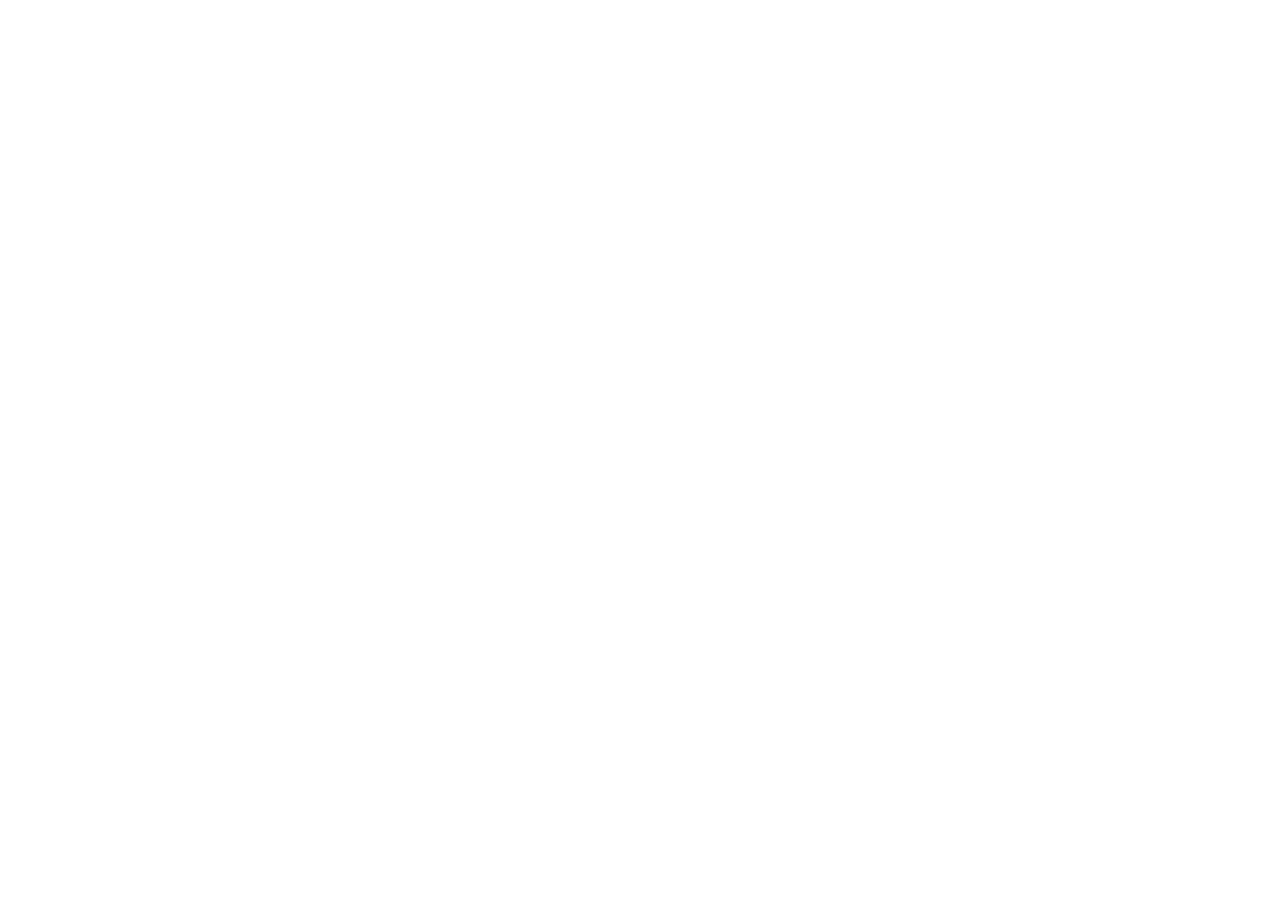
==== index.html @ 9a5f093b "chore: Add basic HTML structure to index.html" ====
<!DOCTYPE html>
<html lang="en">
  <head>
    <meta charset="UTF-8" />
    <meta name="viewport" content="width=device-width, initial-scale=1.0" />
    <title>Document</title>
    <link rel="stylesheet" href="styles.css" />
  </head>
  <body>

    
    <script src="script.js"></script>
  </body>
</html>
---- styles.css ----
* {
  margin: 0;
  padding: 0;
  box-sizing: border-box;
}
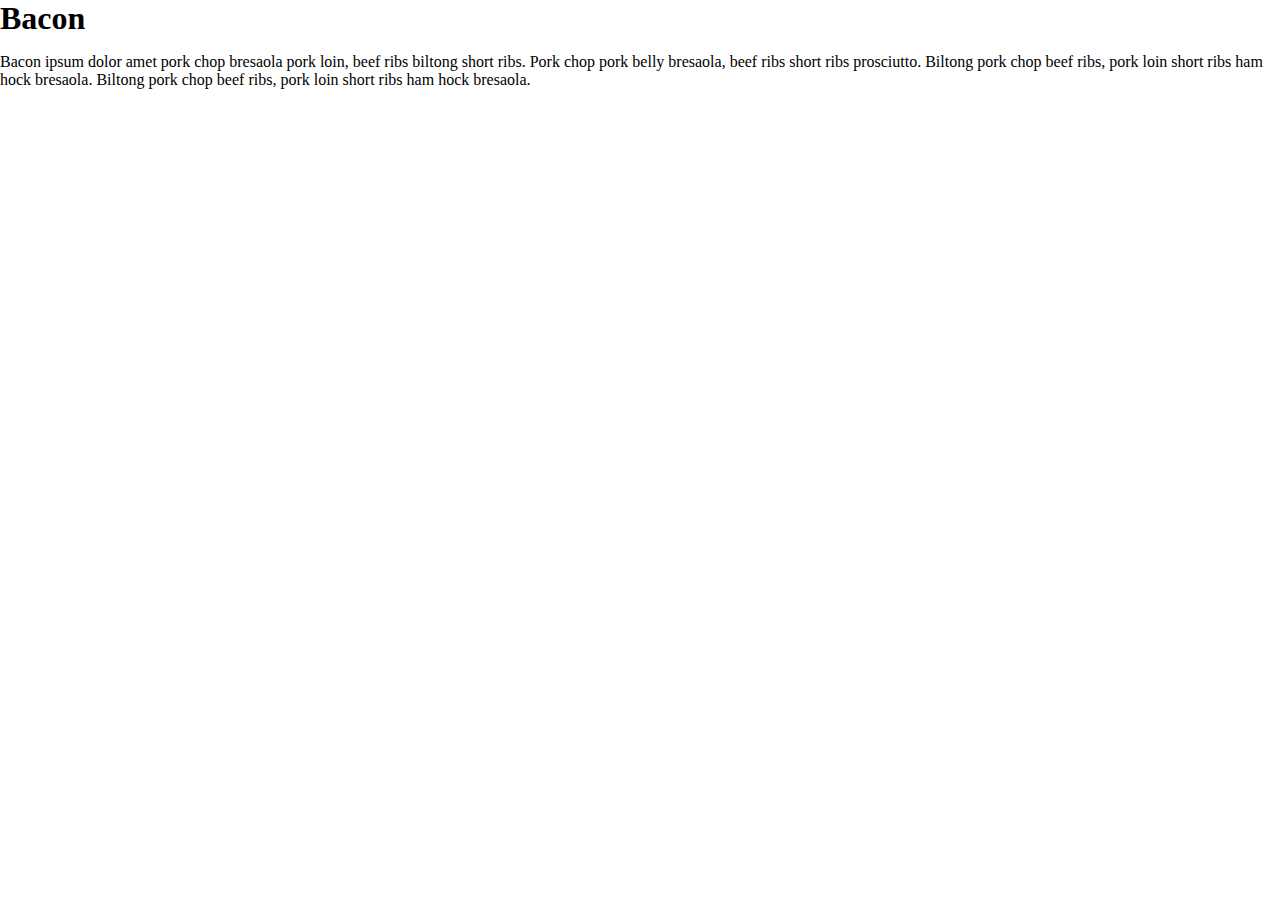
==== commit ea5a1d86: "Merge pull request #1 from DEVinHouse-Clamed-V3/Gustavo" ====
--- a/index.html
+++ b/index.html
@@ -7,8 +7,13 @@
     <link rel="stylesheet" href="styles.css" />
   </head>
   <body>
+    <h1>Bacon</h1>
+    <p>
+      Bacon ipsum dolor amet pork chop bresaola pork loin, beef ribs biltong short ribs. Pork chop pork belly bresaola, beef ribs short ribs
+      prosciutto. Biltong pork chop beef ribs, pork loin short ribs ham hock bresaola. Biltong pork chop beef ribs, pork loin short ribs ham hock
+      bresaola.
+    </p>
 
-    
     <script src="script.js"></script>
   </body>
 </html>
--- a/styles.css
+++ b/styles.css
@@ -3,3 +3,8 @@
   padding: 0;
   box-sizing: border-box;
 }
+
+h1 {
+  font-size: 2rem;
+  margin-bottom: 1rem;
+}
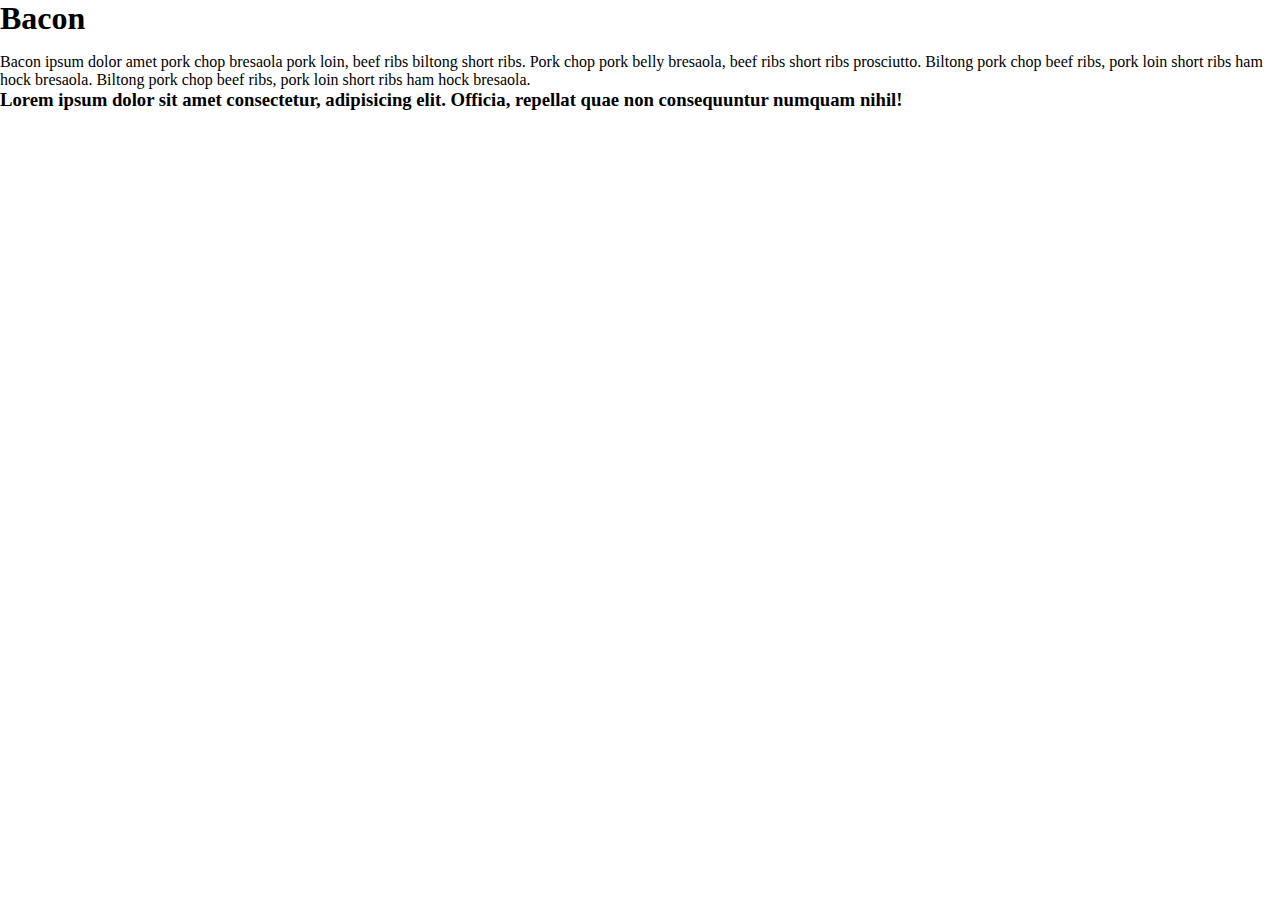
==== commit bdb7de0b: "chore: Update index.html with new heading" ====
--- a/index.html
+++ b/index.html
@@ -14,6 +14,8 @@
       bresaola.
     </p>
 
+    <h3>Lorem ipsum dolor sit amet consectetur, adipisicing elit. Officia, repellat quae non consequuntur numquam nihil!</h3>
+
     <script src="script.js"></script>
   </body>
 </html>
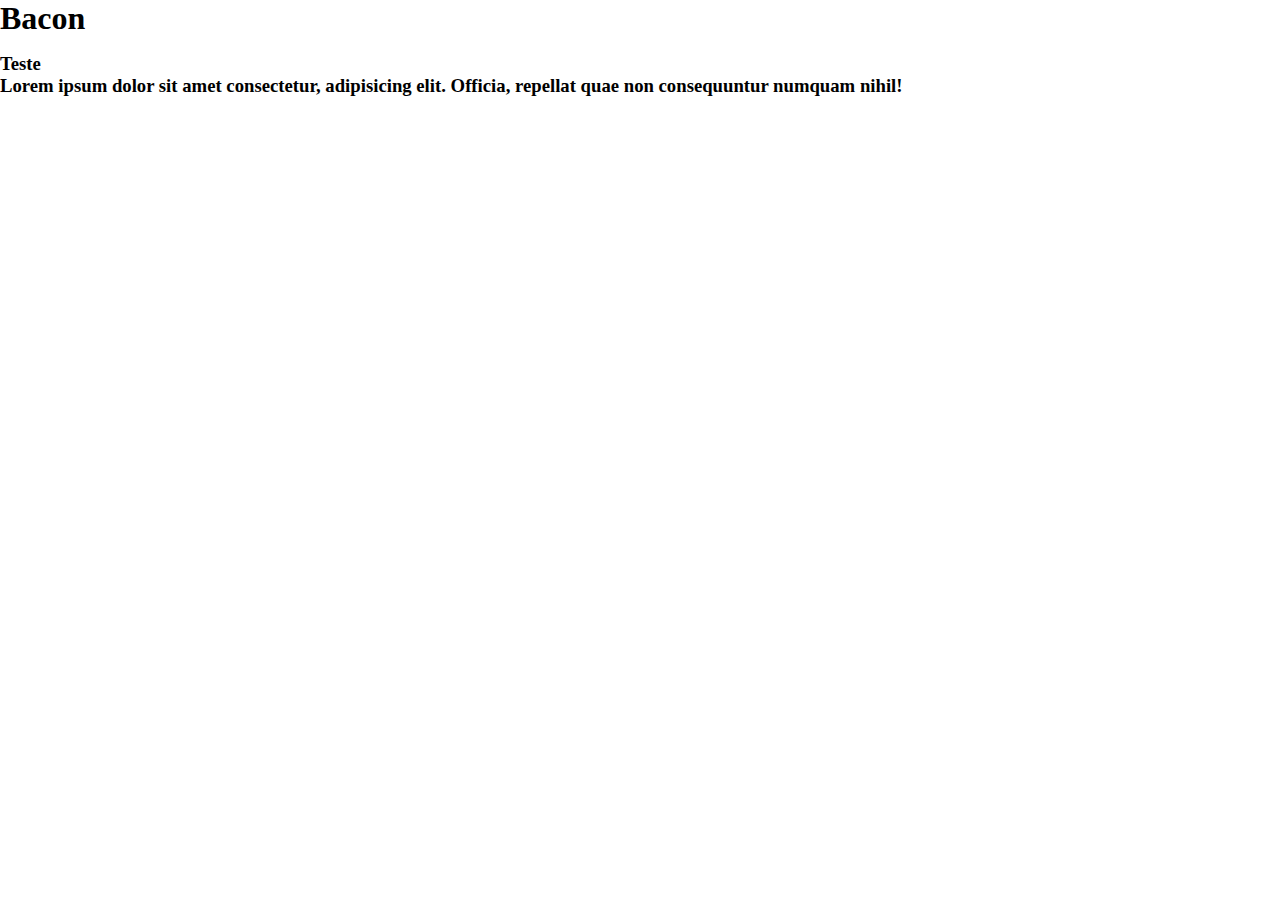
==== commit 58532e52: "Merge pull request #2 from DEVinHouse-Clamed-V3/Gustavo" ====
--- a/index.html
+++ b/index.html
@@ -8,11 +8,8 @@
   </head>
   <body>
     <h1>Bacon</h1>
-    <p>
-      Bacon ipsum dolor amet pork chop bresaola pork loin, beef ribs biltong short ribs. Pork chop pork belly bresaola, beef ribs short ribs
-      prosciutto. Biltong pork chop beef ribs, pork loin short ribs ham hock bresaola. Biltong pork chop beef ribs, pork loin short ribs ham hock
-      bresaola.
-    </p>
+    
+    <h3>Teste</h3>
 
     <h3>Lorem ipsum dolor sit amet consectetur, adipisicing elit. Officia, repellat quae non consequuntur numquam nihil!</h3>
 
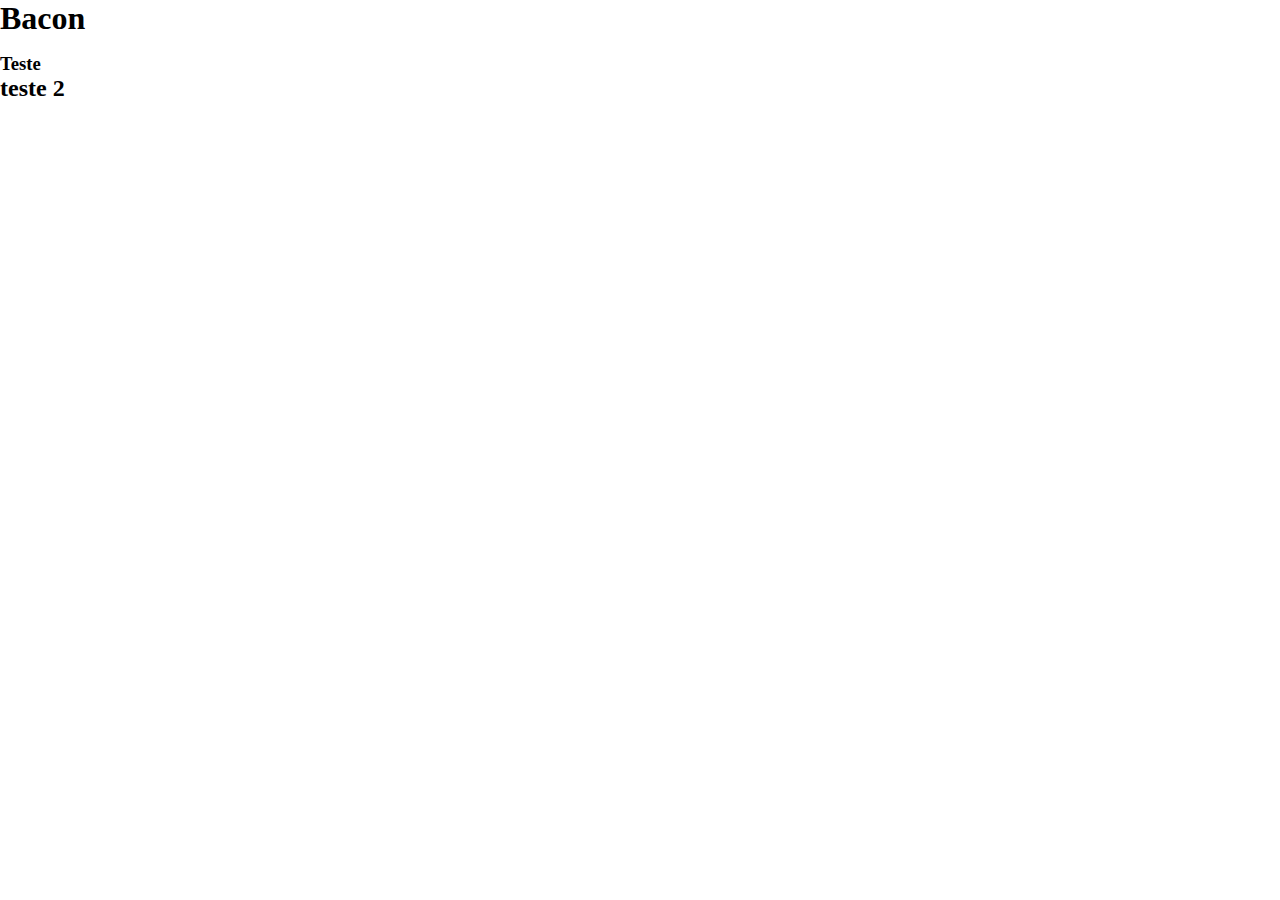
==== commit a94fe26a: "Merge pull request #3 from DEVinHouse-Clamed-V3/Bacon" ====
--- a/index.html
+++ b/index.html
@@ -11,7 +11,7 @@
     
     <h3>Teste</h3>
 
-    <h3>Lorem ipsum dolor sit amet consectetur, adipisicing elit. Officia, repellat quae non consequuntur numquam nihil!</h3>
+    <h2>teste 2</h2>
 
     <script src="script.js"></script>
   </body>
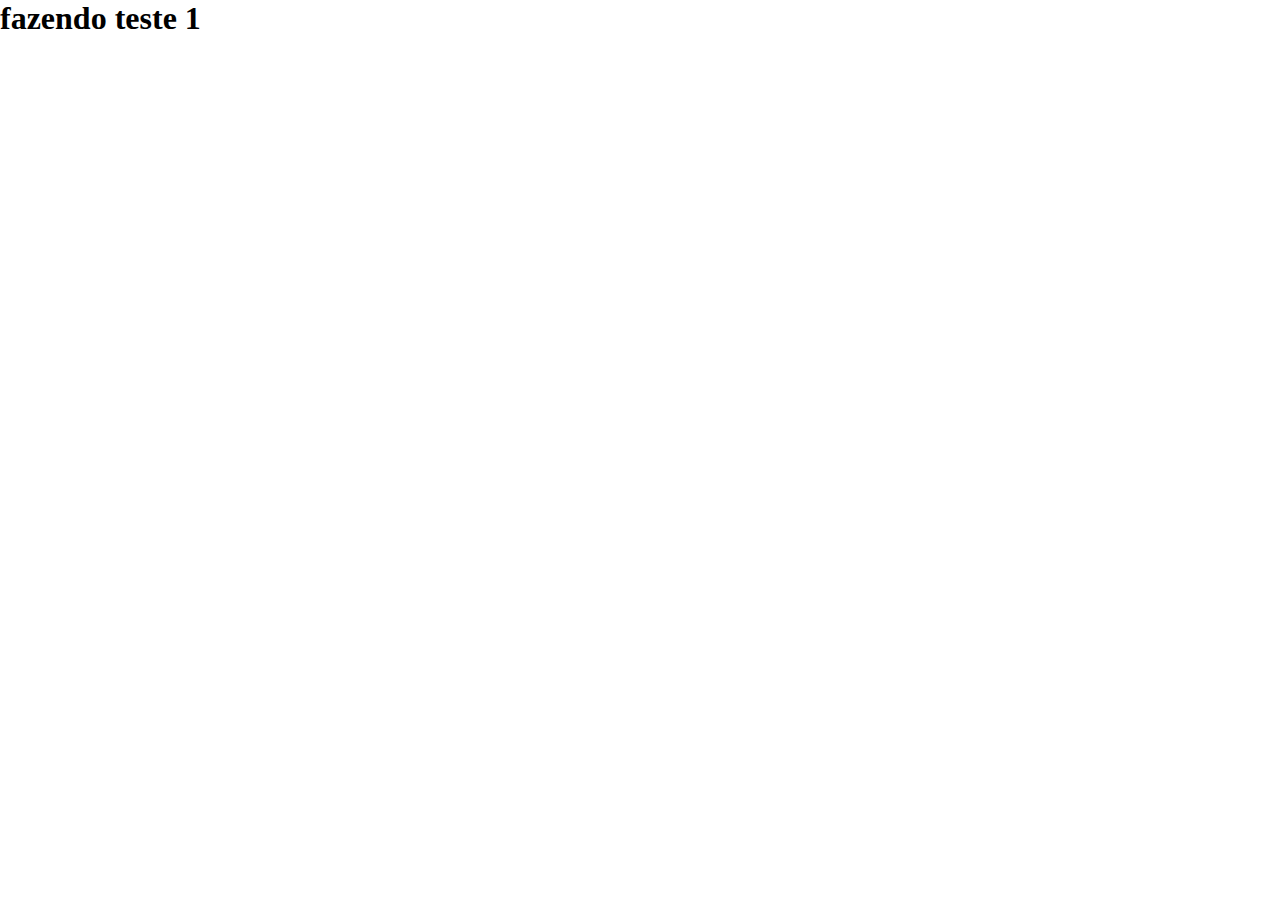
==== commit f714162f: "teste1" ====
--- a/index.html
+++ b/index.html
@@ -7,12 +7,6 @@
     <link rel="stylesheet" href="styles.css" />
   </head>
   <body>
-    <h1>Bacon</h1>
-    
-    <h3>Teste</h3>
-
-    <h2>teste 2</h2>
-
-    <script src="script.js"></script>
+    <h1> fazendo teste 1</h1>
   </body>
 </html>
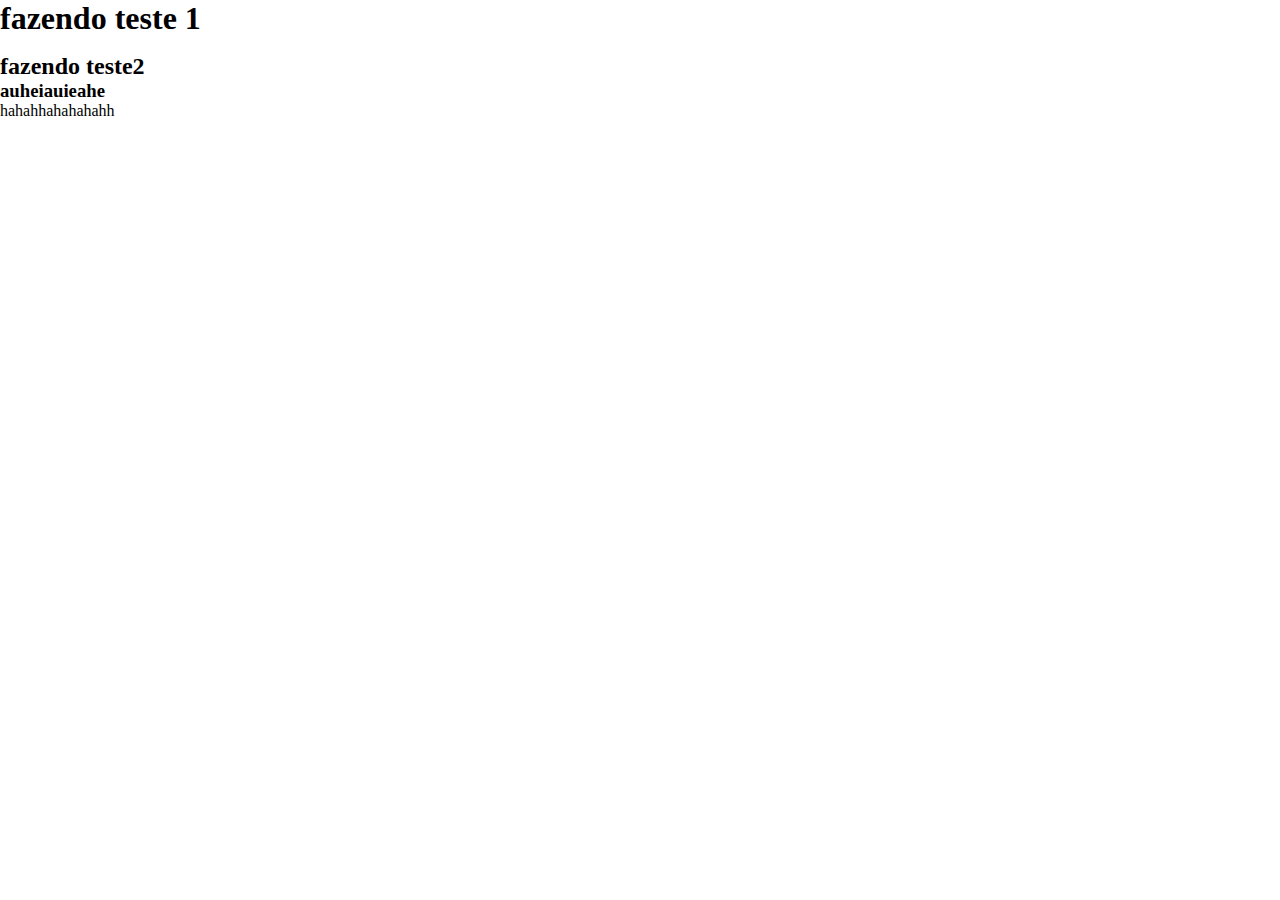
==== commit d2f65d27: "teste" ====
--- a/index.html
+++ b/index.html
@@ -8,5 +8,10 @@
   </head>
   <body>
     <h1> fazendo teste 1</h1>
+    <h2>
+      fazendo teste2
+    </h2>
+    <h3>auheiauieahe</h3>
+    <p>hahahhahahahahh</p>
   </body>
 </html>
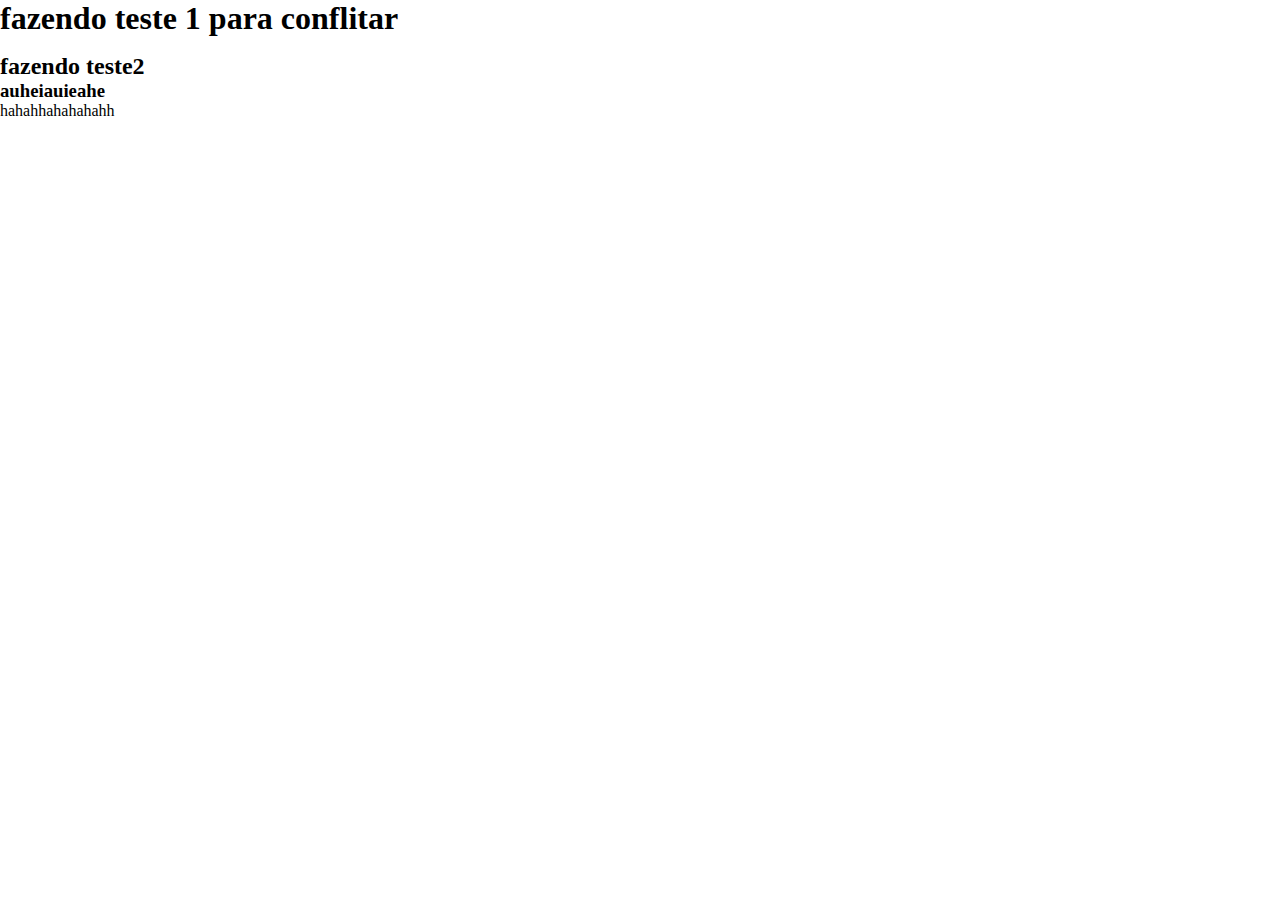
==== commit 58fc6c27: "para conflitar" ====
--- a/index.html
+++ b/index.html
@@ -7,7 +7,7 @@
     <link rel="stylesheet" href="styles.css" />
   </head>
   <body>
-    <h1> fazendo teste 1</h1>
+    <h1> fazendo teste 1 para conflitar</h1>
     <h2>
       fazendo teste2
     </h2>
